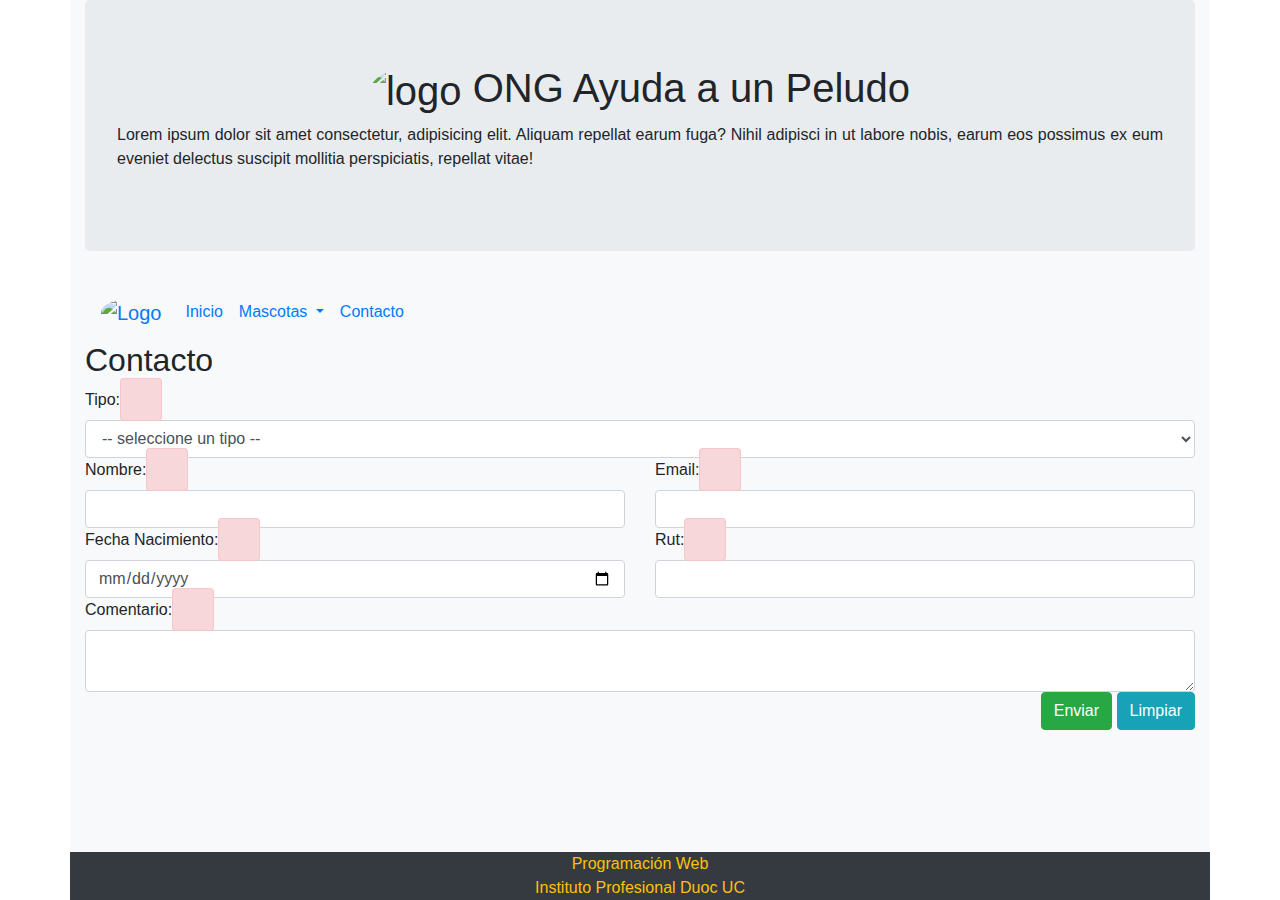
==== contacto.html @ 7997d296 "Pagina actual sin cambios" ====
<!DOCTYPE html>
<html lang="es">
    <head>
        <title>ONG Ayuda a un peludo</title>
        <meta charset="UTF-8" />
        <meta name="viewport" content="width=device-width, initial-scale=1">
        <link rel="icon" href="img/favicon.ico" type="image/x-icon">
        <link rel="stylesheet" href="https://maxcdn.bootstrapcdn.com/bootstrap/4.5.2/css/bootstrap.min.css">
        <link rel="stylesheet" href="css/validaciones.css" >
        <script src="https://ajax.googleapis.com/ajax/libs/jquery/3.5.1/jquery.min.js"></script>
        <script src="https://cdnjs.cloudflare.com/ajax/libs/popper.js/1.16.0/umd/popper.min.js"></script>
        <script src="https://maxcdn.bootstrapcdn.com/bootstrap/4.5.2/js/bootstrap.min.js"></script>
        <script src="js/formulario-contacto.js"></script>
                                                                                                  
    </head>
    <body>
        <div class="container bg-light d-flex flex-column sticky-footer-wrapper min-vh-100">
            <header class="jumbotron">
                <h1 class="text-center">
                    <img src="img/logo.png" class="rounded-circle" alt="logo"/>
                    <span class="text-nowrap">ONG Ayuda a un Peludo</span>
                </h1>
                <p class="text-justify">
                    Lorem ipsum dolor sit amet consectetur, adipisicing elit. Aliquam repellat earum fuga? Nihil adipisci in ut labore nobis, earum eos possimus ex eum eveniet delectus suscipit mollitia perspiciatis, repellat vitae!
                </p>
            </header>
            
            <nav class="navbar navbar-expand-md bg-light">
                
                <a class="navbar-brand" href="#">
                    <img src="img/logo.png" class="rounded-circle" alt="Logo" />
                </a>

                <!-- Links -->
                <ul class="navbar-nav">
                    <li class="nav-item">
                    <a class="nav-link" href="index.html">Inicio</a>
                    </li>

                    <!-- Dropdown -->
                    <li class="nav-item dropdown">
                        <a class="nav-link dropdown-toggle" href="#" id="navbardrop" data-toggle="dropdown">
                            Mascotas
                        </a>
                        <div class="dropdown-menu">
                            <a class="dropdown-item" href="seccion-perros.html">Perros</a>
                            <a class="dropdown-item" href="seccion-gatos.html">Gatos</a>
                        </div>
                        </li>

                    <li class="nav-item">
                    <a class="nav-link" href="contacto.html">Contacto</a>
                    </li>
                </ul>
            </nav>

            <main class="flex-fill">
                <section>
                    <h2>Contacto</h2>
                    <div class="form-group">
                        <form id="formulario-contacto" name="formularioContacto" action="formulario-enviado.html" method="POST" >

                            <div class="row">
                                <div class="col-md-12">
                                    <label for="fieldTipoContacto">
                                            Tipo:<span class="alert alert-danger" role="alert"></span>
                                    </label>
                                    <select id="fieldTipoContacto" name="tipoContacto" class="form-control">
                                        <option value="" >-- seleccione un tipo --</option>
                                        <option value="felicitaciones">Felicitaciones</option>
                                        <option value="sugerencia">Sugerencia</option>
                                        <option value="reclamo">Reclamo</option>
                                    </select>
                                </div>
                            </div>
                            <div class="row">
                                <div class="col-md-6">
                                    <label for="fieldNombre">
                                            Nombre:<span class="alert alert-danger" role="alert"></span> 
                                    </label>                       
                                    <input id="fieldNombre" class="form-control" type="text" name="nombre" />
                                </div>
                                <div class="col-md-6">
                                    <label for="fieldEmail">
                                            Email:
                                            <span class="alert alert-danger" role="alert"></span> 
                                    </label>
                                    <input id="fieldEmail" class="form-control" type="email" name="email" />
                                </div>
                            </div>
                            <div class="row">
                                <div class="col-md-6">
                                    <label for="fieldFechaNacimiento">
                                            Fecha Nacimiento:
                                            <span class="alert alert-danger" role="alert"></span> 
                                    </label>
                                    <input id="fieldFechaNacimiento" class="form-control" type="date" name="fecha_nacimiento" />
                                </div>                            
                                <div class="col-md-6">
                                    <label for="fieldRut">
                                            Rut:
                                            <span class="alert alert-danger" role="alert"></span> 
                                    </label>
                                    <input id="fieldRut" class="form-control" type="text" name="rut" />
                                </div>
                            </div>
                            <div class="row">
                                <div class="col-md-12">
                                    <label for="fieldComentario">
                                            Comentario:
                                            <span class="alert alert-danger" role="alert"></span> 
                                    </label>
                                    <textarea id="fieldComentario" class="form-control" name="comentario"></textarea>
                                </div>
                            </div>
                            <div class="row">
                                <div class="col-md-12 text-right">
                                    <button type="submit" class="btn btn-success" name="submit">Enviar</button>
                                    <button type="reset" class="btn btn-info" name="reset">Limpiar</button>
                                </div>
                            </div>
                        </form>
                    </div>
                </section>      
            </main>
            <footer>
                <div class="row bg-dark">
                    <div class="col-12 text-center text-warning">
                            Programación Web<br/>
                            Instituto Profesional Duoc UC
                    </div>
                </div>
            </footer>      
        </div>
    </body>
</html>
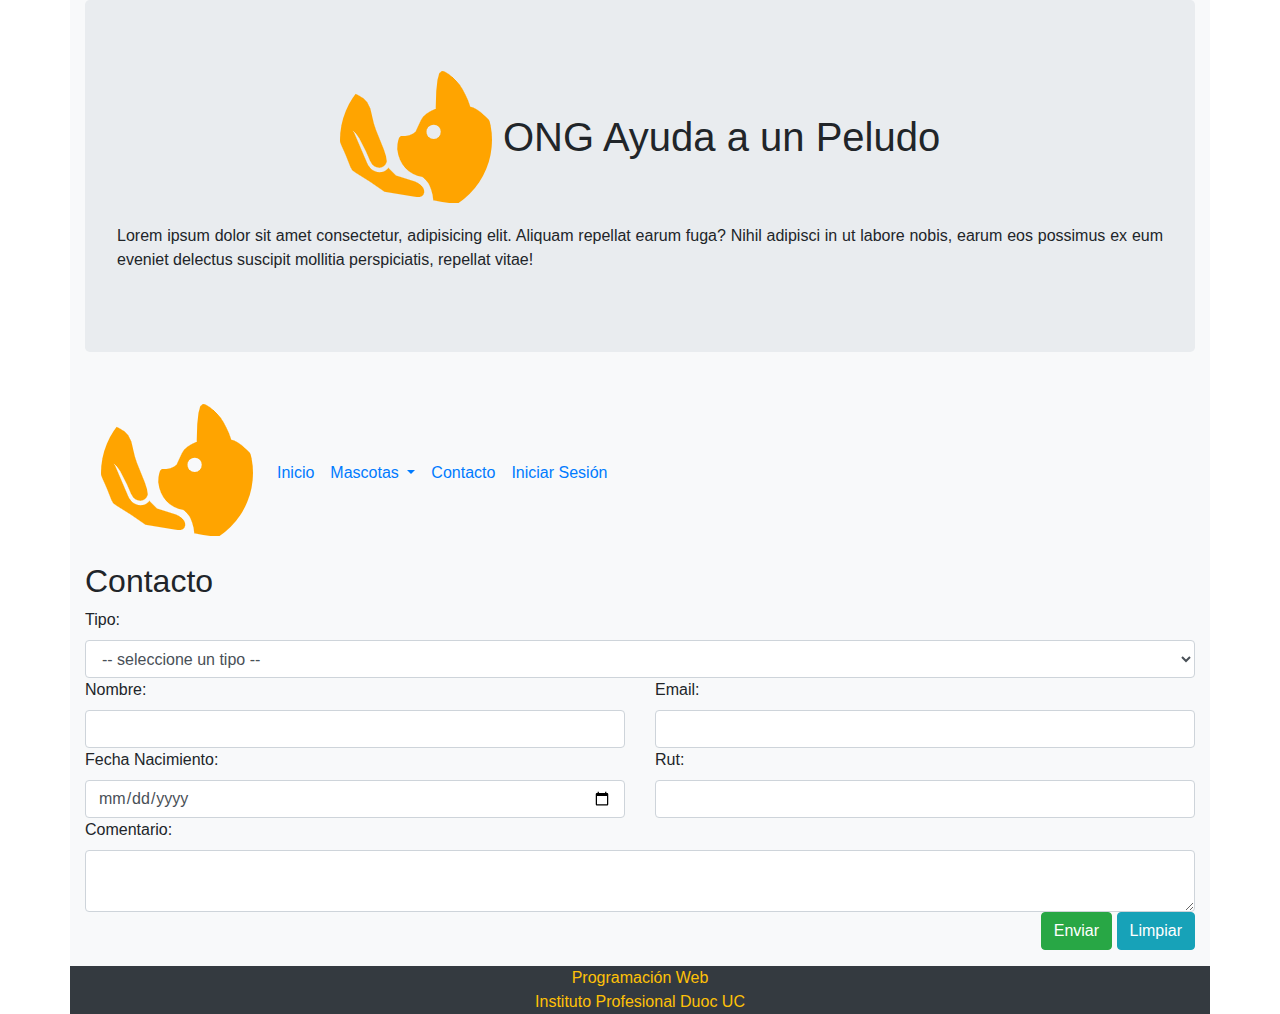
==== commit f4939609: "Avance" ====
--- a/contacto.html
+++ b/contacto.html
@@ -1,136 +1,193 @@
 <!DOCTYPE html>
 <html lang="es">
-    <head>
-        <title>ONG Ayuda a un peludo</title>
-        <meta charset="UTF-8" />
-        <meta name="viewport" content="width=device-width, initial-scale=1">
-        <link rel="icon" href="img/favicon.ico" type="image/x-icon">
-        <link rel="stylesheet" href="https://maxcdn.bootstrapcdn.com/bootstrap/4.5.2/css/bootstrap.min.css">
-        <link rel="stylesheet" href="css/validaciones.css" >
-        <script src="https://ajax.googleapis.com/ajax/libs/jquery/3.5.1/jquery.min.js"></script>
-        <script src="https://cdnjs.cloudflare.com/ajax/libs/popper.js/1.16.0/umd/popper.min.js"></script>
-        <script src="https://maxcdn.bootstrapcdn.com/bootstrap/4.5.2/js/bootstrap.min.js"></script>
-        <script src="js/formulario-contacto.js"></script>
-                                                                                                  
-    </head>
-    <body>
-        <div class="container bg-light d-flex flex-column sticky-footer-wrapper min-vh-100">
-            <header class="jumbotron">
-                <h1 class="text-center">
-                    <img src="img/logo.png" class="rounded-circle" alt="logo"/>
-                    <span class="text-nowrap">ONG Ayuda a un Peludo</span>
-                </h1>
-                <p class="text-justify">
-                    Lorem ipsum dolor sit amet consectetur, adipisicing elit. Aliquam repellat earum fuga? Nihil adipisci in ut labore nobis, earum eos possimus ex eum eveniet delectus suscipit mollitia perspiciatis, repellat vitae!
-                </p>
-            </header>
-            
-            <nav class="navbar navbar-expand-md bg-light">
-                
-                <a class="navbar-brand" href="#">
-                    <img src="img/logo.png" class="rounded-circle" alt="Logo" />
-                </a>
+  <head>
+    <title>ONG Ayuda a un peludo</title>
+    <meta charset="UTF-8" />
+    <meta name="viewport" content="width=device-width, initial-scale=1" />
+    <link rel="icon" href="img/favicon.ico" type="image/x-icon" />
+    <link
+      rel="stylesheet"
+      href="https://maxcdn.bootstrapcdn.com/bootstrap/4.5.2/css/bootstrap.min.css"
+    />
+    <link rel="stylesheet" href="css/validaciones.css" />
+    <script src="https://ajax.googleapis.com/ajax/libs/jquery/3.5.1/jquery.min.js"></script>
+    <script src="https://cdnjs.cloudflare.com/ajax/libs/popper.js/1.16.0/umd/popper.min.js"></script>
+    <script src="https://maxcdn.bootstrapcdn.com/bootstrap/4.5.2/js/bootstrap.min.js"></script>
+    <script src="js/formulario-contacto.js"></script>
+  </head>
+  <body>
+    <div
+      class="
+        container
+        bg-light
+        d-flex
+        flex-column
+        sticky-footer-wrapper
+        min-vh-100
+      "
+    >
+      <header class="jumbotron">
+        <h1 class="text-center">
+          <img src="img/logo.png" class="rounded-circle" alt="logo" />
+          <span class="text-nowrap">ONG Ayuda a un Peludo</span>
+        </h1>
+        <p class="text-justify">
+          Lorem ipsum dolor sit amet consectetur, adipisicing elit. Aliquam
+          repellat earum fuga? Nihil adipisci in ut labore nobis, earum eos
+          possimus ex eum eveniet delectus suscipit mollitia perspiciatis,
+          repellat vitae!
+        </p>
+      </header>
 
-                <!-- Links -->
-                <ul class="navbar-nav">
-                    <li class="nav-item">
-                    <a class="nav-link" href="index.html">Inicio</a>
-                    </li>
+      <nav class="navbar navbar-expand-md bg-light">
+        <a class="navbar-brand" href="#">
+          <img src="img/logo.png" class="rounded-circle" alt="Logo" />
+        </a>
 
-                    <!-- Dropdown -->
-                    <li class="nav-item dropdown">
-                        <a class="nav-link dropdown-toggle" href="#" id="navbardrop" data-toggle="dropdown">
-                            Mascotas
-                        </a>
-                        <div class="dropdown-menu">
-                            <a class="dropdown-item" href="seccion-perros.html">Perros</a>
-                            <a class="dropdown-item" href="seccion-gatos.html">Gatos</a>
-                        </div>
-                        </li>
+        <!-- Links -->
+        <ul class="navbar-nav">
+          <li class="nav-item">
+            <a class="nav-link" href="index.html">Inicio</a>
+          </li>
 
-                    <li class="nav-item">
-                    <a class="nav-link" href="contacto.html">Contacto</a>
-                    </li>
-                </ul>
-            </nav>
+          <!-- Dropdown -->
+          <li class="nav-item dropdown">
+            <a
+              class="nav-link dropdown-toggle"
+              href="#"
+              id="navbardrop"
+              data-toggle="dropdown"
+            >
+              Mascotas
+            </a>
+            <div class="dropdown-menu">
+              <a class="dropdown-item" href="seccion-perros.html">Perros</a>
+              <a class="dropdown-item" href="seccion-gatos.html">Gatos</a>
+            </div>
+          </li>
 
-            <main class="flex-fill">
-                <section>
-                    <h2>Contacto</h2>
-                    <div class="form-group">
-                        <form id="formulario-contacto" name="formularioContacto" action="formulario-enviado.html" method="POST" >
+          <li class="nav-item">
+            <a class="nav-link" href="contacto.html">Contacto</a>
+          </li>
+          <li class="nav-item">
+            <a class="nav-link" href="inicio-sesion.html">Iniciar Sesión</a>
+          </li>
+        </ul>
+      </nav>
 
-                            <div class="row">
-                                <div class="col-md-12">
-                                    <label for="fieldTipoContacto">
-                                            Tipo:<span class="alert alert-danger" role="alert"></span>
-                                    </label>
-                                    <select id="fieldTipoContacto" name="tipoContacto" class="form-control">
-                                        <option value="" >-- seleccione un tipo --</option>
-                                        <option value="felicitaciones">Felicitaciones</option>
-                                        <option value="sugerencia">Sugerencia</option>
-                                        <option value="reclamo">Reclamo</option>
-                                    </select>
-                                </div>
-                            </div>
-                            <div class="row">
-                                <div class="col-md-6">
-                                    <label for="fieldNombre">
-                                            Nombre:<span class="alert alert-danger" role="alert"></span> 
-                                    </label>                       
-                                    <input id="fieldNombre" class="form-control" type="text" name="nombre" />
-                                </div>
-                                <div class="col-md-6">
-                                    <label for="fieldEmail">
-                                            Email:
-                                            <span class="alert alert-danger" role="alert"></span> 
-                                    </label>
-                                    <input id="fieldEmail" class="form-control" type="email" name="email" />
-                                </div>
-                            </div>
-                            <div class="row">
-                                <div class="col-md-6">
-                                    <label for="fieldFechaNacimiento">
-                                            Fecha Nacimiento:
-                                            <span class="alert alert-danger" role="alert"></span> 
-                                    </label>
-                                    <input id="fieldFechaNacimiento" class="form-control" type="date" name="fecha_nacimiento" />
-                                </div>                            
-                                <div class="col-md-6">
-                                    <label for="fieldRut">
-                                            Rut:
-                                            <span class="alert alert-danger" role="alert"></span> 
-                                    </label>
-                                    <input id="fieldRut" class="form-control" type="text" name="rut" />
-                                </div>
-                            </div>
-                            <div class="row">
-                                <div class="col-md-12">
-                                    <label for="fieldComentario">
-                                            Comentario:
-                                            <span class="alert alert-danger" role="alert"></span> 
-                                    </label>
-                                    <textarea id="fieldComentario" class="form-control" name="comentario"></textarea>
-                                </div>
-                            </div>
-                            <div class="row">
-                                <div class="col-md-12 text-right">
-                                    <button type="submit" class="btn btn-success" name="submit">Enviar</button>
-                                    <button type="reset" class="btn btn-info" name="reset">Limpiar</button>
-                                </div>
-                            </div>
-                        </form>
-                    </div>
-                </section>      
-            </main>
-            <footer>
-                <div class="row bg-dark">
-                    <div class="col-12 text-center text-warning">
-                            Programación Web<br/>
-                            Instituto Profesional Duoc UC
-                    </div>
+      <main class="flex-fill">
+        <section>
+          <h2>Contacto</h2>
+          <div class="form-group">
+            <form
+              id="formulario-contacto"
+              name="formularioContacto"
+              action="formulario-enviado.html"
+              method="POST"
+            >
+              <div class="row">
+                <div class="col-md-12">
+                  <label for="fieldTipoContacto">
+                    Tipo:<span class="alert alert-danger" role="alert"></span>
+                  </label>
+                  <select
+                    id="fieldTipoContacto"
+                    name="tipoContacto"
+                    class="form-control"
+                  >
+                    <option value="">-- seleccione un tipo --</option>
+                    <option value="felicitaciones">Felicitaciones</option>
+                    <option value="sugerencia">Sugerencia</option>
+                    <option value="reclamo">Reclamo</option>
+                  </select>
                 </div>
-            </footer>      
+              </div>
+              <div class="row">
+                <div class="col-md-6">
+                  <label for="fieldNombre">
+                    Nombre:<span class="alert alert-danger" role="alert"></span>
+                  </label>
+                  <input
+                    id="fieldNombre"
+                    class="form-control"
+                    type="text"
+                    name="nombre"
+                  />
+                </div>
+                <div class="col-md-6">
+                  <label for="fieldEmail">
+                    Email:
+                    <span class="alert alert-danger" role="alert"></span>
+                  </label>
+                  <input
+                    id="fieldEmail"
+                    class="form-control"
+                    type="email"
+                    name="email"
+                  />
+                </div>
+              </div>
+              <div class="row">
+                <div class="col-md-6">
+                  <label for="fieldFechaNacimiento">
+                    Fecha Nacimiento:
+                    <span class="alert alert-danger" role="alert"></span>
+                  </label>
+                  <input
+                    id="fieldFechaNacimiento"
+                    class="form-control"
+                    type="date"
+                    name="fecha_nacimiento"
+                  />
+                </div>
+                <div class="col-md-6">
+                  <label for="fieldRut">
+                    Rut:
+                    <span class="alert alert-danger" role="alert"></span>
+                  </label>
+                  <input
+                    id="fieldRut"
+                    class="form-control"
+                    type="text"
+                    name="rut"
+                  />
+                </div>
+              </div>
+              <div class="row">
+                <div class="col-md-12">
+                  <label for="fieldComentario">
+                    Comentario:
+                    <span class="alert alert-danger" role="alert"></span>
+                  </label>
+                  <textarea
+                    id="fieldComentario"
+                    class="form-control"
+                    name="comentario"
+                  ></textarea>
+                </div>
+              </div>
+              <div class="row">
+                <div class="col-md-12 text-right">
+                  <button type="submit" class="btn btn-success" name="submit">
+                    Enviar
+                  </button>
+                  <button type="reset" class="btn btn-info" name="reset">
+                    Limpiar
+                  </button>
+                </div>
+              </div>
+            </form>
+          </div>
+        </section>
+      </main>
+      <footer>
+        <div class="row bg-dark">
+          <div class="col-12 text-center text-warning">
+            Programación Web<br />
+            Instituto Profesional Duoc UC
+          </div>
         </div>
-    </body>
-</html>+      </footer>
+    </div>
+  </body>
+</html>
--- a/css/validaciones.css
+++ b/css/validaciones.css
@@ -0,0 +1,4 @@
+
+.error-campo-formulario {
+    border: 2px solid red;
+}
